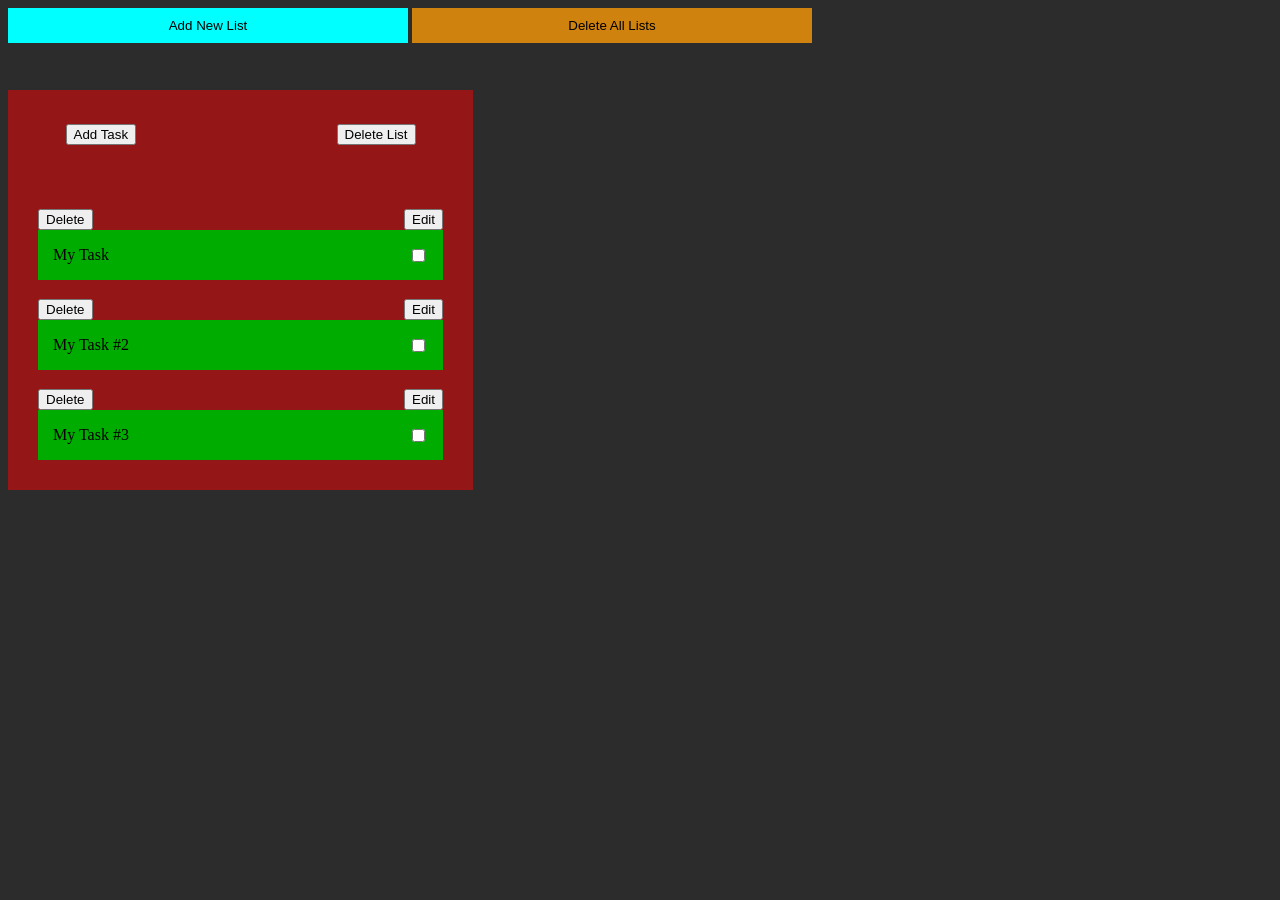
==== index.html @ 27692df2 "Added "Delete All Lists" button. Changed function structure of main.js file." ====
<!-- An app by Evan Lopez -->
<!DOCTYPE html>
<html lang = "en-US">
    <head>
        <meta charset="UTF-8">
        <link rel = "stylesheet" href = "Stylesheets/style.css">
        <link rel = "stylesheet" href = "Stylesheets/list.css">
        <link rel = "stylesheet" href = "Stylesheets/task.css">
        <script type="module" src = "JS/main.js" defer></script>
    </head>

    <body>

        <button class = "addList" id = "button">Add New List</button>
        <button class = "deleteAllLists">Delete All Lists</button>

        <div class="editPopUp-container">
            <div id="popup" class="editPopUp">
                    <div class="editPopUp-content">
                        <label for="taskNameChange">
                            <input type="text" id = "taskNameInputField" class="taskNameChange" maxlength="100">
                        </label>
                        <button class = "taskNameButton">Change Task Name</button>
                        <button class = "editTaskCancelButton">Cancel</button>
                    </div>
            </div>
        </div>    

        <div class = "mainContainer">
            
            

            <div class = "list" id = "L2">

                <div class = "listButtons">
                    <button class = "add">Add Task</button>
                    <button class = "delList">Delete List</button>
                </div>

                <div class = "task">
                    <p class = "taskName">My Task</p>
                    <button class = "del">Delete</button>
                    <button class = "edit">Edit</button>
                    <input type = "checkbox">
                </div>

                <div class = "task">
                    <p class = "taskName">My Task #2</p>
                    <button class = "del">Delete</button>
                    <button class = "edit">Edit</button>
                    <input type = "checkbox">
                </div>

                <div class = "task">
                    <p class = "taskName">My Task #3</p>
                    <button class = "del">Delete</button>
                    <button class = "edit">Edit</button>
                    <input type = "checkbox">
                </div>
            </div>

        </div>

      

    </body>
</html>
---- Stylesheets/style.css ----
#button{

    background-color: aqua;

    height: 35px;
    width: 400px;
    border: 3px;
    border-color: black;
}

.deleteAllLists{
    background-color: rgb(207, 130, 13);

    height: 35px;
    width: 400px;
    border: 3px;
    border-color: black;

    padding: 5px;
}

.mainContainer {
    
    position: absolute;
    top: 10%;
    
    width: 99%;

    display: grid;
    grid-template-columns: repeat(auto-fit, minmax(400px, max-content));
    gap: 30px;

}

body{background-color: rgb(44, 44, 44);}
---- Stylesheets/list.css ----
.list{

    width: auto;
    height: auto;
    z-index: 0;

    display: flex;
    flex-direction: column;
    /*flex-wrap: wrap;
        you may still need this
    */
    gap: 40px;
    align-items: center;
    justify-content: center;
    padding: 30px;

    background: rgba(255, 0, 0, 0.493);
}

.listButtons{
    position: relative;

    width: 350px;
    height: 70px;

    /* background-color: antiquewhite; */
}

.delList{
    
    position: absolute;
    right: 0%;
    top: 5%

}

.add {

    position: absolute;

    left: 0%;
    top: 5%;
}
---- Stylesheets/task.css ----
.task{
    position: relative;

    height: 20px;
    width: 375px;
    z-index: 1;

    display: flex;
    flex-direction: row;
    align-items: center;
    justify-content: space-between;

    padding: 15px;

    background-color: rgb(0, 172, 0);
}

.checkbox{
    height: 35px;
    width: 35px;
    z-index: 1;

    align-self: flex-end;

    padding: 15px;

    background-color: blueviolet;
}

.del{

    position: absolute;

    top: -42%;
    left: 0%;
}

.edit{
    position: absolute;

    top: -42%;
    right: 0%;
}

.editPopUp-container{
    width: 100%;
    height: 100%;
    z-index: 2;

    display: flex;
    align-items: center;
    justify-content: space-evenly;
    padding: 15px;
}

.editPopUp{
    display: none;
    z-index: 2;

    position: fixed;
    top: 0;
    left: 0;
    width: 100%;
    height: 100%;
    background: rgba(0,0,0,0.5);
}

.editPopUp-content{

    background-color: whitesmoke;
    padding: 20px;
    width: 300px;
    margin: 200px auto;
    border-radius: 8px;
}
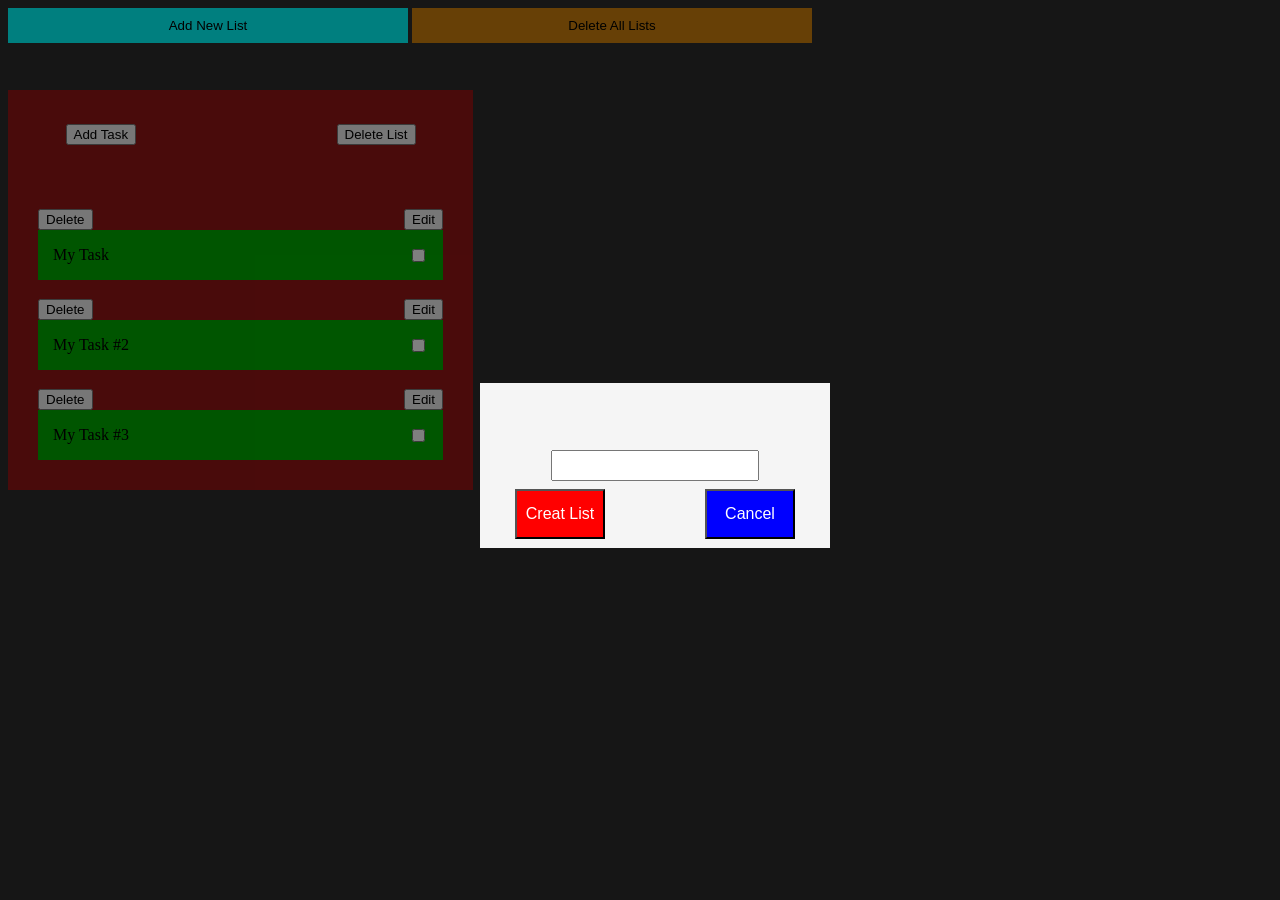
==== commit 23372be3: "Added CSS and HTML to create pop-up for the Add New List button" ====
--- a/index.html
+++ b/index.html
@@ -6,13 +6,15 @@
         <link rel = "stylesheet" href = "Stylesheets/style.css">
         <link rel = "stylesheet" href = "Stylesheets/list.css">
         <link rel = "stylesheet" href = "Stylesheets/task.css">
+        <link rel = stylesheet href = "Stylesheets/doubleCheckPopUp.css">
+        <link rel = stylesheet href = "Stylesheets/createListPopUp.css">
         <script type="module" src = "JS/main.js" defer></script>
     </head>
 
     <body>
 
         <button class = "addList" id = "button">Add New List</button>
-        <button class = "deleteAllLists">Delete All Lists</button>
+        <button id = "deleteAllLists">Delete All Lists</button>
 
         <div class="editPopUp-container">
             <div id="popup" class="editPopUp">
@@ -24,7 +26,37 @@
                         <button class = "editTaskCancelButton">Cancel</button>
                     </div>
             </div>
-        </div>    
+        </div> 
+        
+        <div class = "doubleCheckPopUp">
+
+            <div id = "subDCPContainer">
+
+                <div class = "doubleCheckPopUpBox">
+                        <p id = "DCPUPara">Are you sure you want to delete all lists?</p> 
+                        <button class = "doubleCheckPopUpButton" id = "DCPUYes">Yes</button>
+                        <button class = "doubleCheckPopUpButton" id = "DCPUNo">No</button>
+                </div>
+
+            </div>
+            
+        </div>
+
+        <div class = "createListPU">
+
+            <div id = "subCreateListPU">
+
+                <div class = "createListPUBox">
+                    <label for="createListInputField">
+                            <input type="text" id = "createListInputField" class="nameList" maxlength="100">
+                    </label>
+                    <button id = "createListButton">Creat List</button>
+                    <button id = "createListCancelButton">Cancel</button>
+                </div>
+
+            </div>
+
+        </div>
 
         <div class = "mainContainer">
             
--- a/Stylesheets/style.css
+++ b/Stylesheets/style.css
@@ -8,7 +8,7 @@
     border-color: black;
 }
 
-.deleteAllLists{
+#deleteAllLists{
     background-color: rgb(207, 130, 13);
 
     height: 35px;
--- a/Stylesheets/list.css
+++ b/Stylesheets/list.css
@@ -30,7 +30,7 @@
     
     position: absolute;
     right: 0%;
-    top: 5%
+    top: 5%;
 
 }
 
--- a/Stylesheets/doubleCheckPopUp.css
+++ b/Stylesheets/doubleCheckPopUp.css
@@ -0,0 +1,71 @@
+.doubleCheckPopUp{
+    display: none;
+}
+
+#subDCPContainer{
+
+    position: fixed;
+    z-index: 4;
+    width: 100%;
+    height: 100%;
+    top: 0;
+    left: 0;    
+
+    display: flex;
+    align-items: center;
+    flex-direction: column;
+    justify-content: space-evenly;
+    padding: 15px;
+
+    background: rgba(0,0,0,0.5);
+
+}
+
+.doubleCheckPopUpBox{
+
+    position: relative;
+
+    background-color: whitesmoke;
+    padding: 10px;
+}
+
+#DCPUYes{
+    background-color: red;
+    color: white;
+
+    font-size: medium;
+    font-weight: 500;
+
+    width: 90px;
+    height: 50px;
+
+    position: absolute;
+    left: 10%;
+    bottom: 0.5%
+
+}
+
+#DCPUNo{
+    background-color: blue;
+    color: white;
+
+    font-size: medium;
+    font-weight: 500;
+
+    width: 90px;
+    height: 50px;
+
+    position: absolute;
+    right: 10%;
+    bottom: 0.5%;
+
+    
+}
+
+#DCPUPara{
+    position: inherit;
+    top: -40%;
+    font-size: xx-large;
+    font-weight: bolder;
+    font-family: 'Arial Narrow Bold', sans-serif;
+}
--- a/Stylesheets/createListPopUp.css
+++ b/Stylesheets/createListPopUp.css
@@ -0,0 +1,84 @@
+.createListPU{
+    display: block;
+    
+}
+
+#subCreateListPU{
+
+    position: fixed;
+    z-index: 5;
+    width: 100%;
+    height: 100%; 
+    top: 0;
+    left: 0;    
+
+    display: flex;
+    align-items: center;
+    flex-direction: column;
+    justify-content: space-evenly;
+    padding: 15px;
+
+    background: rgba(0,0,0,0.5);
+
+}
+
+.createListPUBox{
+
+    height: 15%;
+    width: 25%;
+
+    position: relative;
+
+    background-color: whitesmoke;
+    padding: 10px;
+
+    display: flex;
+    align-items: center;
+    flex-direction: column;
+    justify-content: space-evenly;
+    padding: 15px;
+}
+
+#createListButton{
+    background-color: red;
+    color: white;
+
+    font-size: medium;
+    font-weight: 500;
+
+    width: 90px;
+    height: 50px;
+
+    position: absolute;
+    left: 10%;
+    bottom: 5%
+
+}
+
+#createListCancelButton{
+    background-color: blue;
+    color: white;
+
+    font-size: medium;
+    font-weight: 500;
+
+    width: 90px;
+    height: 50px;
+
+    position: absolute;
+    right: 10%;
+    bottom: 5%;
+
+    
+}
+
+#createListInputField{
+    
+    height: 25px;
+    width: 200px;
+
+    /* position: absolute;
+    top: 15%;
+    right: 30%; */
+    
+}
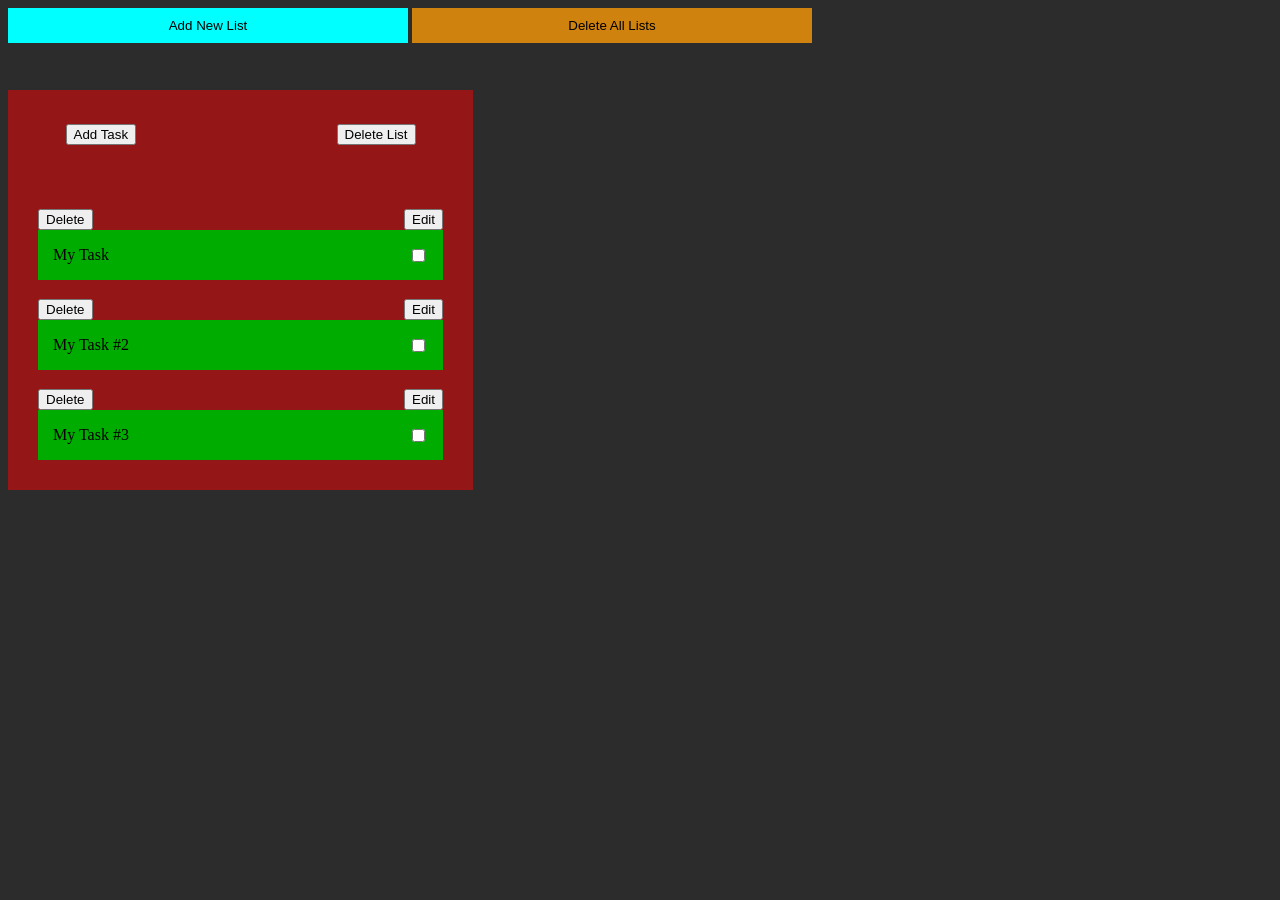
==== commit 10aa2cfa: "Added most functionality to the "Add New List" pop-pop." ====
--- a/index.html
+++ b/index.html
@@ -50,7 +50,7 @@
                     <label for="createListInputField">
                             <input type="text" id = "createListInputField" class="nameList" maxlength="100">
                     </label>
-                    <button id = "createListButton">Creat List</button>
+                    <button id = "createListButton">Create List</button>
                     <button id = "createListCancelButton">Cancel</button>
                 </div>
 
--- a/Stylesheets/createListPopUp.css
+++ b/Stylesheets/createListPopUp.css
@@ -1,5 +1,5 @@
 .createListPU{
-    display: block;
+    display: none;
     
 }
 
@@ -77,8 +77,6 @@
     height: 25px;
     width: 200px;
 
-    /* position: absolute;
-    top: 15%;
-    right: 30%; */
+    margin-bottom: 80px;
     
 }
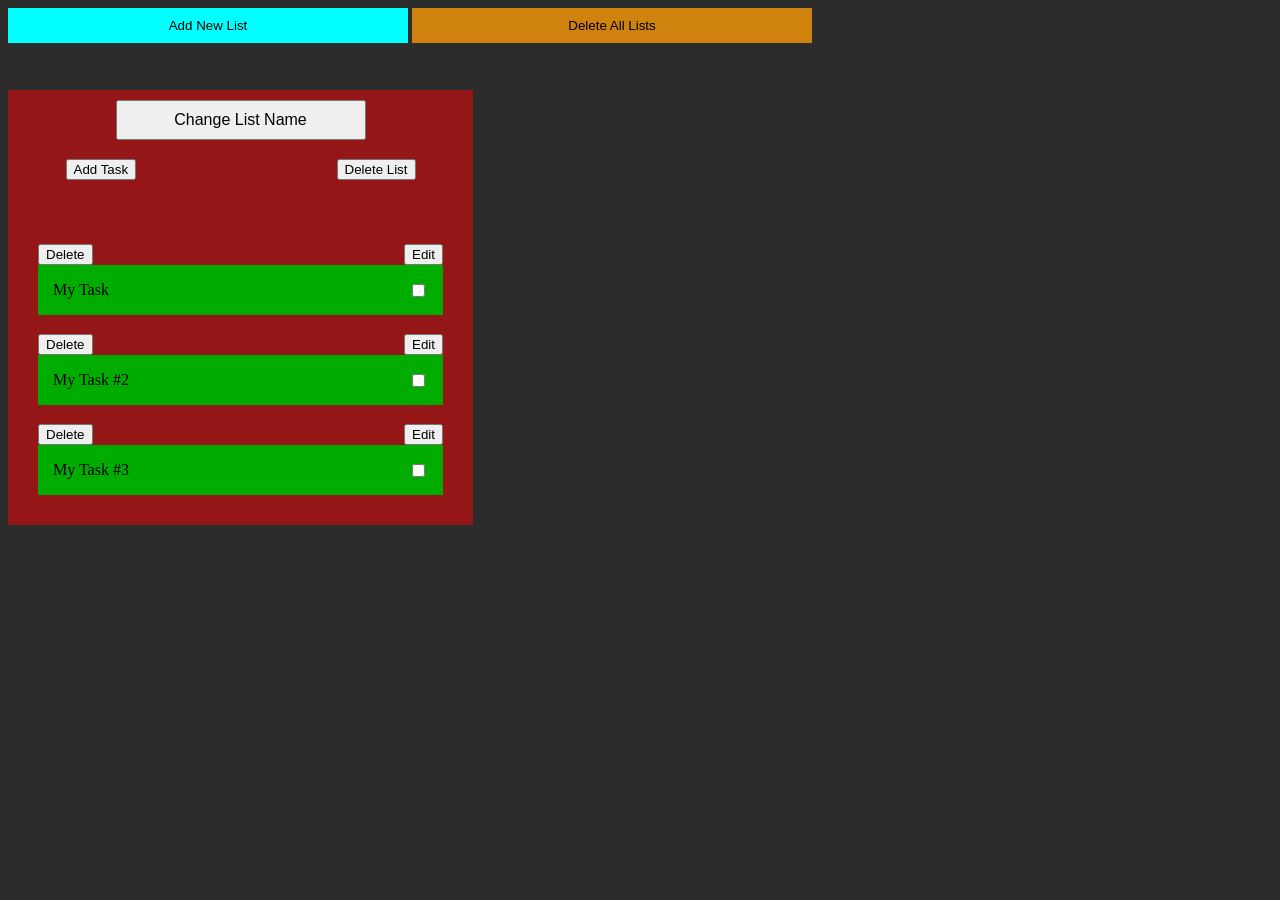
==== commit a9930f20: "Added List Name button to the list and added the HTML for the Edit List Menu." ====
--- a/index.html
+++ b/index.html
@@ -8,6 +8,7 @@
         <link rel = "stylesheet" href = "Stylesheets/task.css">
         <link rel = stylesheet href = "Stylesheets/doubleCheckPopUp.css">
         <link rel = stylesheet href = "Stylesheets/createListPopUp.css">
+        <link rel = stylesheet href = "Stylesheets/editListPopUp.css">
         <script type="module" src = "JS/main.js" defer></script>
     </head>
 
@@ -58,11 +59,30 @@
 
         </div>
 
+        <div class="editListPU">
+
+            <div id="subEditListPU">
+
+                <div class="editListPUBox">
+                    <label for="editListInputField">
+                        <input type="text" id="editListInputField" class="nameList" maxlength="100">
+                    </label>
+                    <button id="editListButton">Edit List Name</button>
+                    <button id="editListCancelButton">Cancel</button>
+                </div>
+
+            </div>
+
+        </div>
+
+
         <div class = "mainContainer">
             
             
 
             <div class = "list" id = "L2">
+
+                <button class = "listName">Change List Name</button>
 
                 <div class = "listButtons">
                     <button class = "add">Add Task</button>
--- a/Stylesheets/list.css
+++ b/Stylesheets/list.css
@@ -23,6 +23,8 @@
     width: 350px;
     height: 70px;
 
+    margin-top: -25px;
+
     /* background-color: antiquewhite; */
 }
 
@@ -40,4 +42,14 @@
 
     left: 0%;
     top: 5%;
+}
+
+.listName{
+    
+    margin-top: -20px;
+
+    width: 250px;
+    height: 40px;
+
+    font-size: medium;
 }
--- a/Stylesheets/editListPopUp.css
+++ b/Stylesheets/editListPopUp.css
@@ -0,0 +1,74 @@
+.editListPU{
+    display: none;
+}
+
+#subEditListPU{
+
+    position: fixed;
+    z-index: 6;
+    width: 100%;
+    height: 100%; 
+    top: 0;
+    left: 0;    
+
+    display: flex;
+    align-items: center;
+    flex-direction: column;
+    justify-content: space-evenly;
+    padding: 15px;
+
+    background: rgba(0,0,0,0.5);
+}
+
+.editListPUBox{
+
+    height: 15%;
+    width: 25%;
+
+    position: relative;
+
+    background-color: whitesmoke;
+    padding: 10px;
+
+    display: flex;
+    align-items: center;
+    flex-direction: column;
+    justify-content: space-evenly;
+    padding: 15px;
+}
+
+#editListButton{
+    background-color: red;
+    color: white;
+
+    font-size: medium;
+    font-weight: 500;
+
+    width: 90px;
+    height: 50px;
+
+    position: absolute;
+    left: 10%;
+    bottom: 5%;
+}
+
+#editListCancelButton{
+    background-color: blue;
+    color: white;
+
+    font-size: medium;
+    font-weight: 500;
+
+    width: 90px;
+    height: 50px;
+
+    position: absolute;
+    right: 10%;
+    bottom: 5%;
+}
+
+#editListInputField{
+    height: 25px;
+    width: 200px;
+    margin-bottom: 80px;
+}
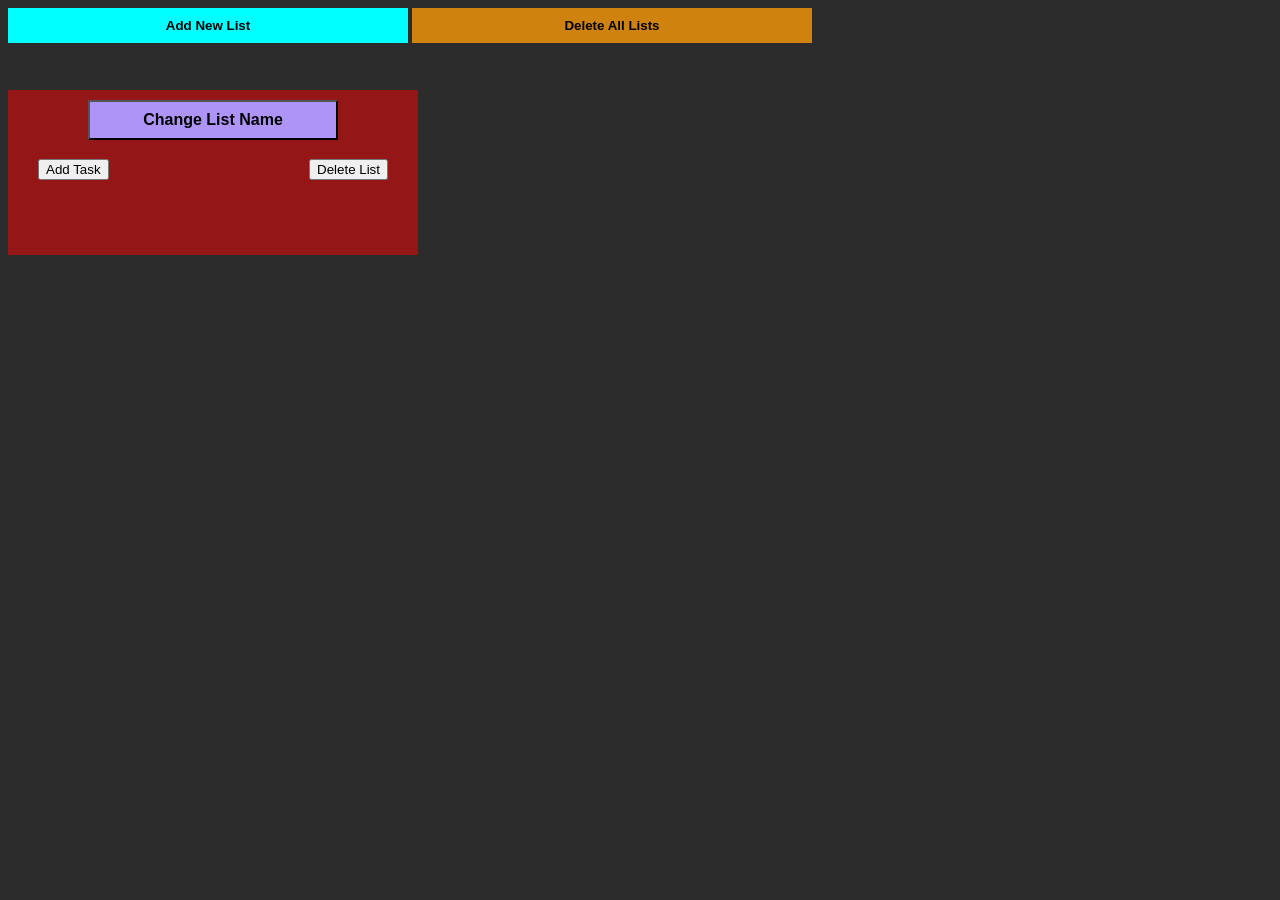
==== commit 4e5da31a: "Added Various UI features" ====
--- a/index.html
+++ b/index.html
@@ -89,7 +89,7 @@
                     <button class = "delList">Delete List</button>
                 </div>
 
-                <div class = "task">
+                <!-- <div class = "task">
                     <p class = "taskName">My Task</p>
                     <button class = "del">Delete</button>
                     <button class = "edit">Edit</button>
@@ -108,7 +108,7 @@
                     <button class = "del">Delete</button>
                     <button class = "edit">Edit</button>
                     <input type = "checkbox">
-                </div>
+                </div> -->
             </div>
 
         </div>
--- a/Stylesheets/style.css
+++ b/Stylesheets/style.css
@@ -6,6 +6,8 @@
     width: 400px;
     border: 3px;
     border-color: black;
+
+    font-weight: 600;
 }
 
 #deleteAllLists{
@@ -17,6 +19,8 @@
     border-color: black;
 
     padding: 5px;
+
+    font-weight: 600;
 }
 
 .mainContainer {
--- a/Stylesheets/list.css
+++ b/Stylesheets/list.css
@@ -46,10 +46,13 @@
 
 .listName{
     
+    background-color: rgb(175, 148, 248);
+
     margin-top: -20px;
 
     width: 250px;
     height: 40px;
 
     font-size: medium;
+    font-weight: bold;
 }
